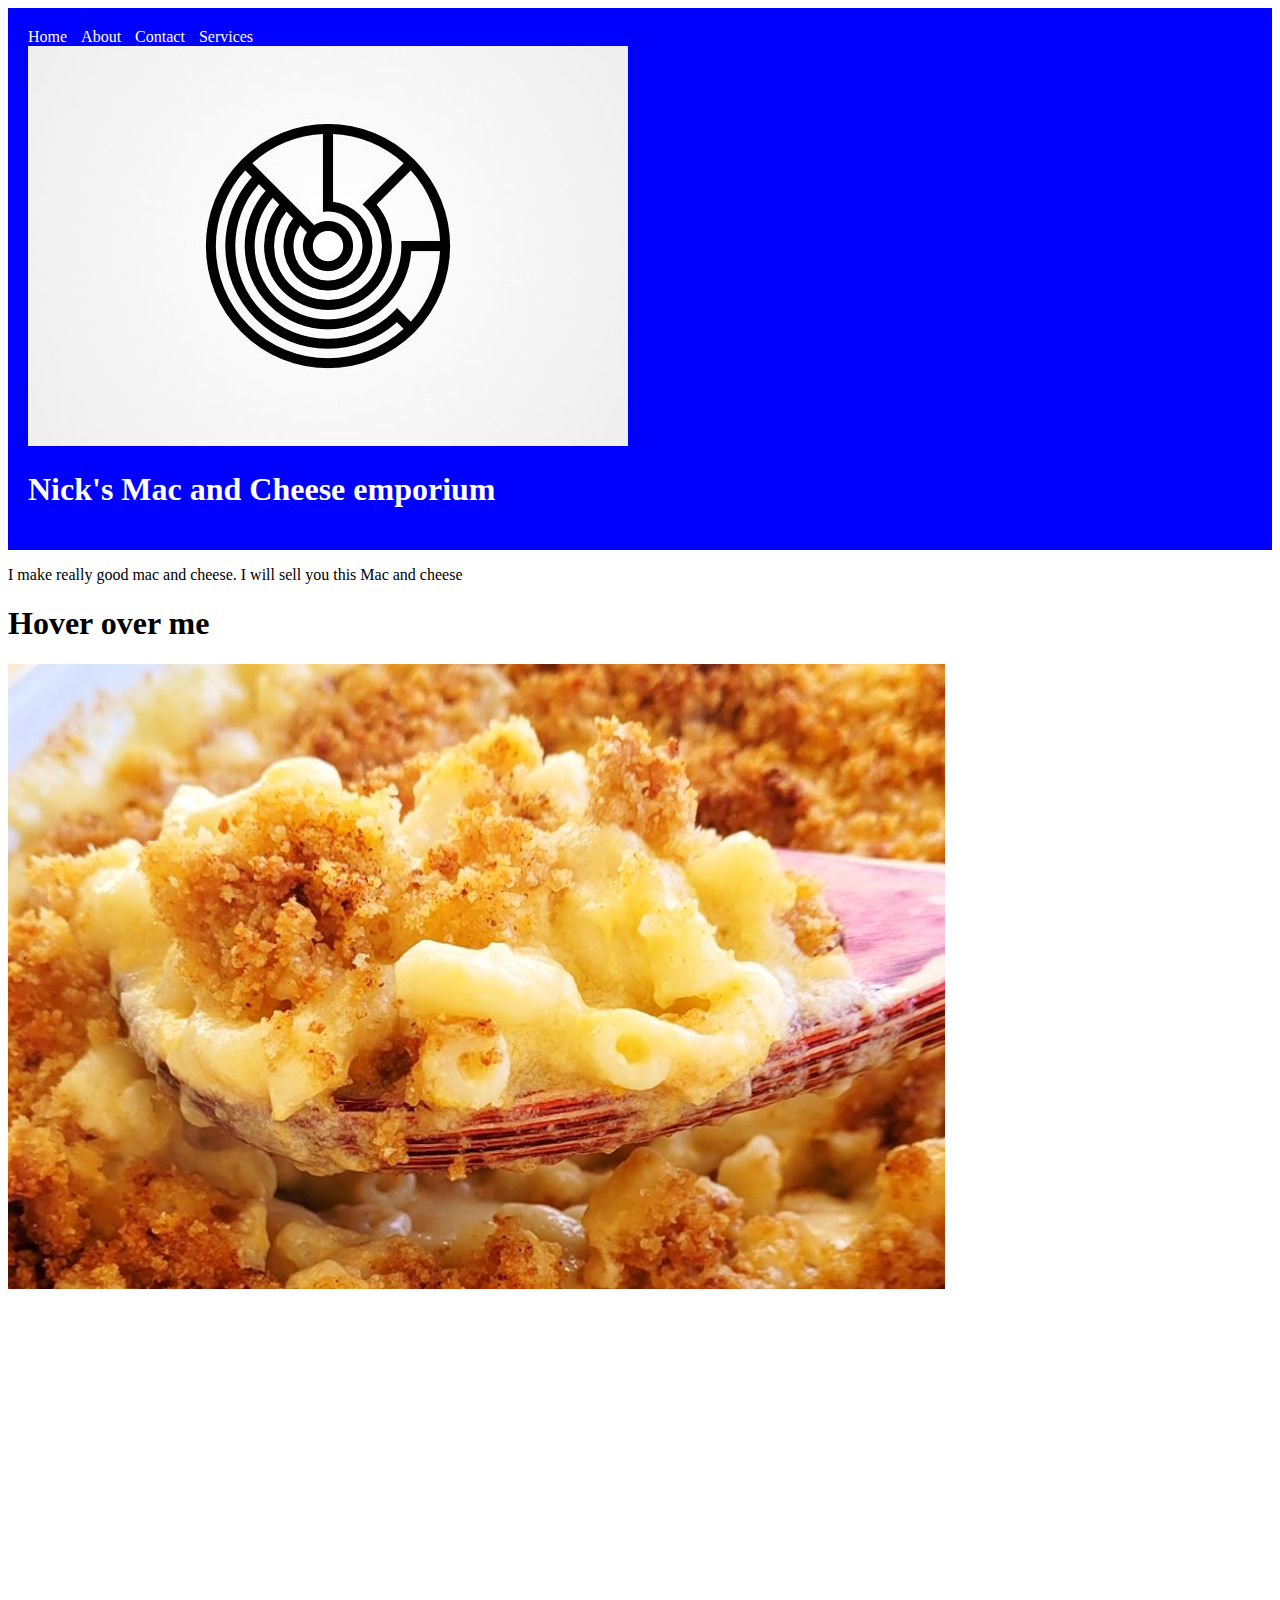
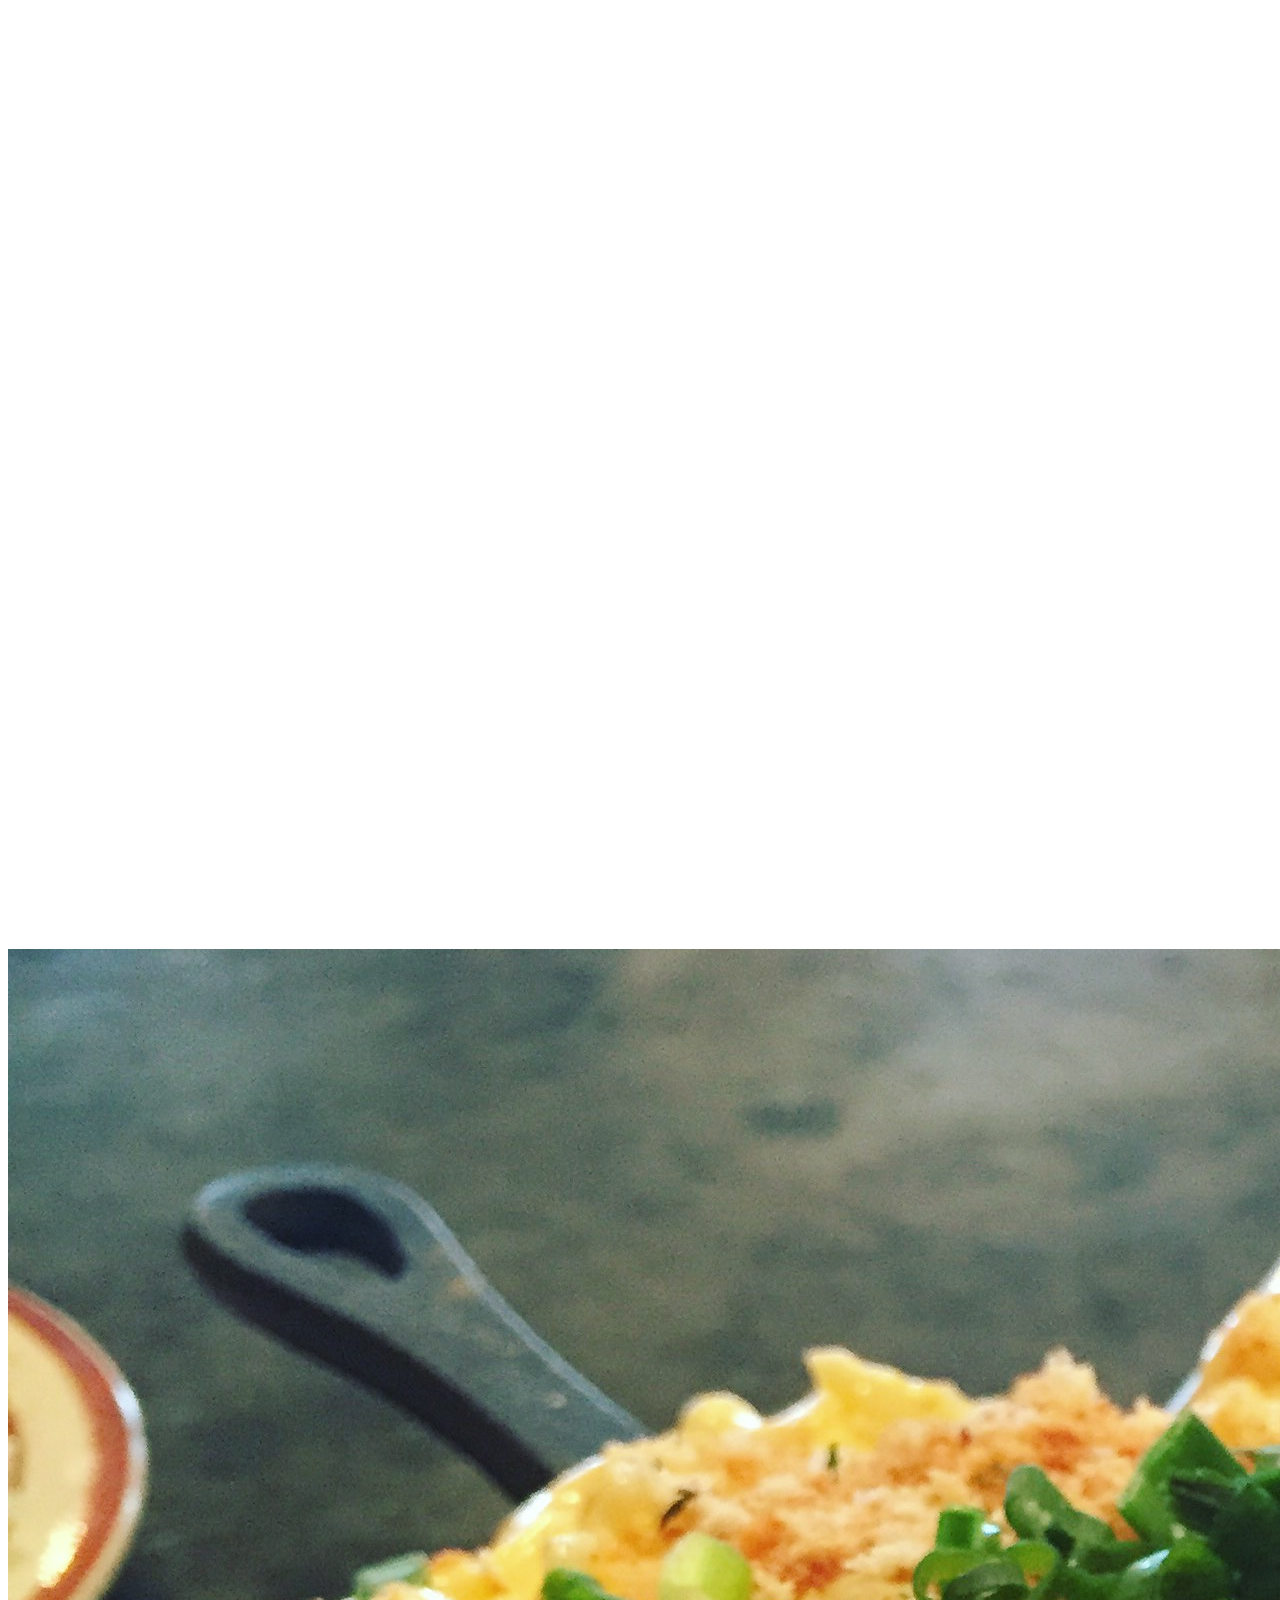
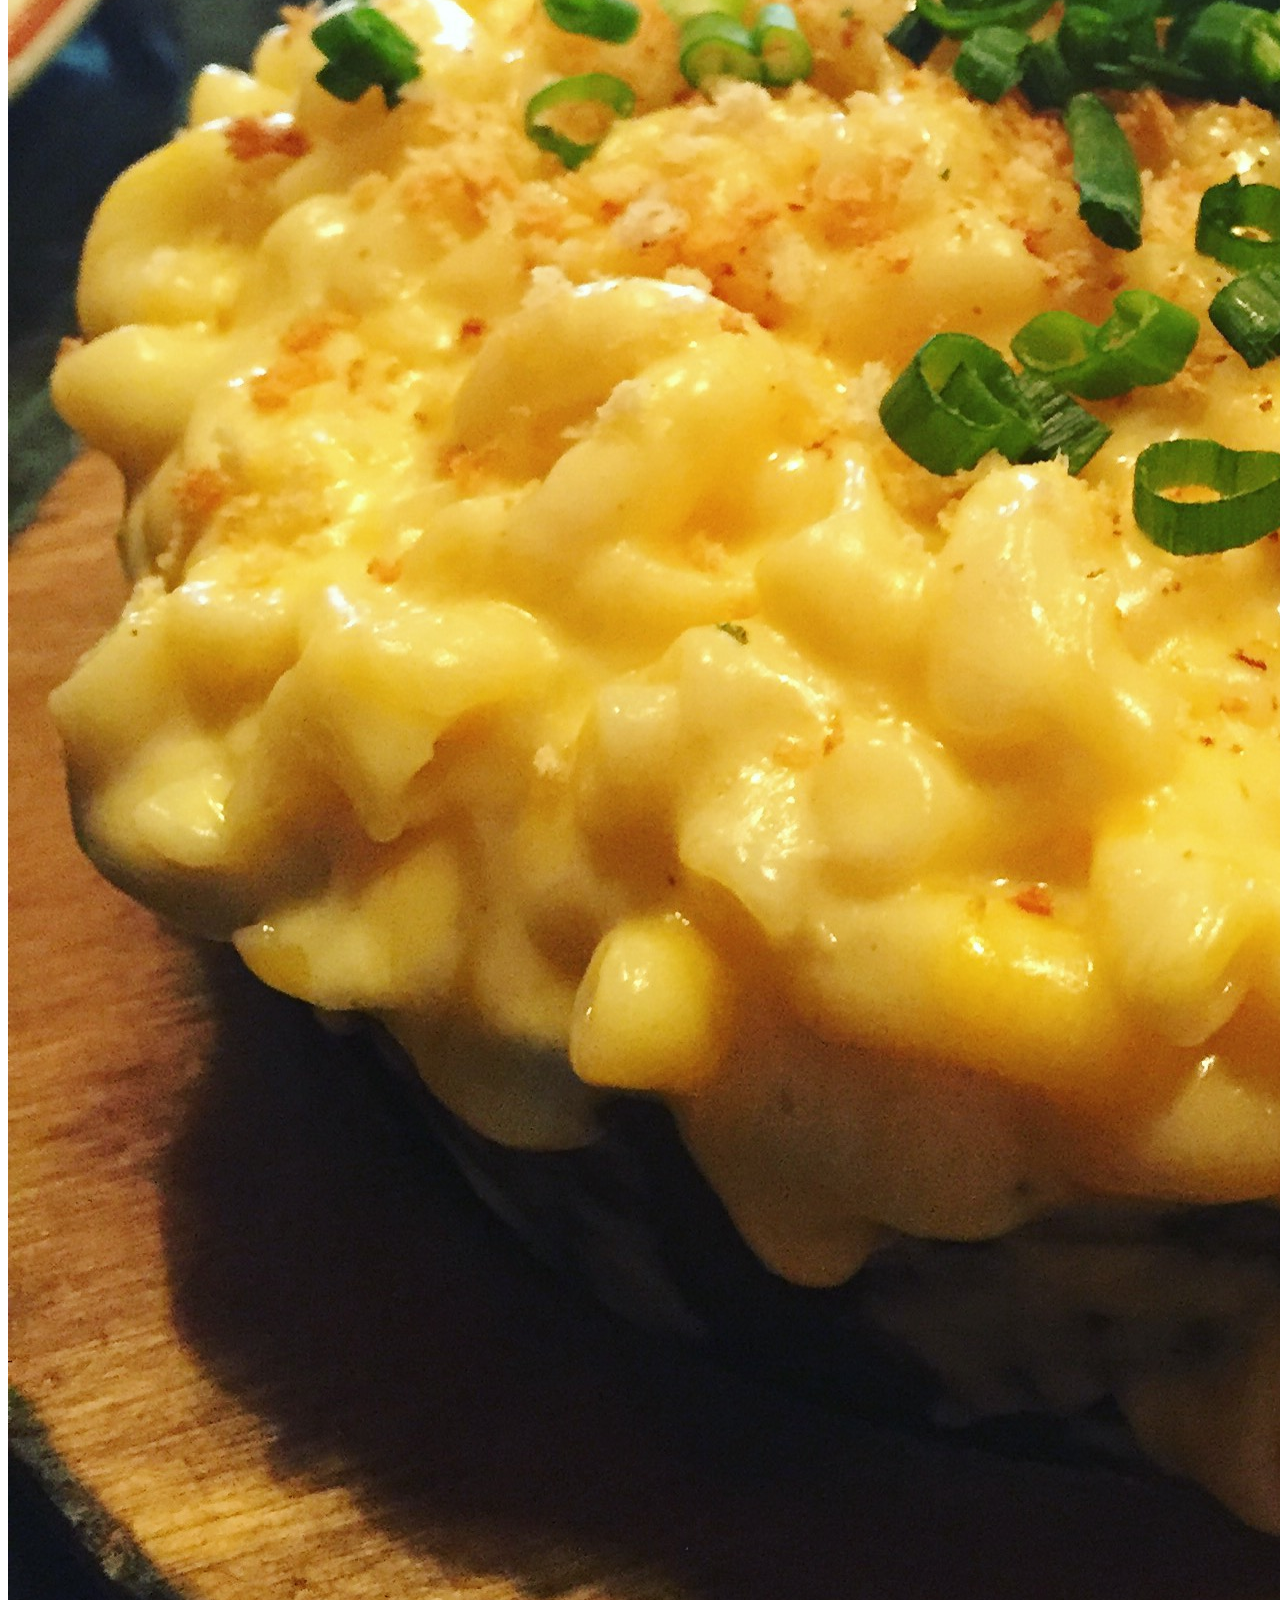
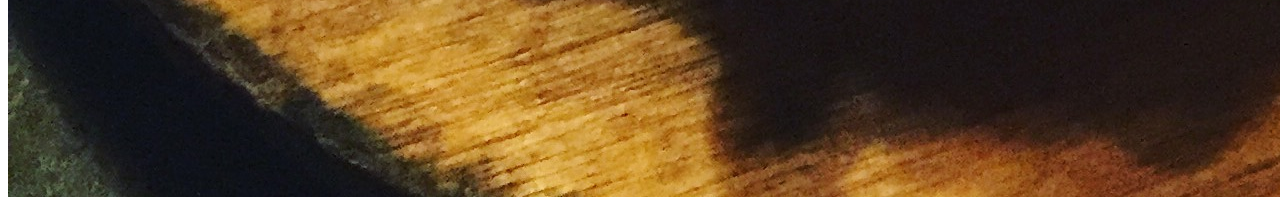
==== index.html @ 292822e5 "sdd" ====
<!DOCTYPE html>
<html>
<head>
    <link rel="stylesheet" href="style.css">
  <title>Website 03 - Home</title>
  <link rel="stylesheet" href="styles.css">
</head>
<body>
  <header>
    <nav>
      <ul>
        <li><a href="index.html">Home</a></li>
        <li><a href="about.html">About</a></li>
        <li><a href="contact.html">Contact</a></li>
        <li><a href="services.html">Services</a></li>
      </ul>
    </nav>
    <img src="Images/logo.jpg" alt="issa logo">
    <h1>Nick's Mac and Cheese emporium</h1>
  </header>
  <div class="content">
   <p> I make really good mac and cheese. I will sell you this Mac and cheese</p>
     <h1 class="hover-effect">Hover over me</h1>

  </div>
    <div class="image-grid">
    <img src="Images/mac 1.jpg" alt="Image 1">
    <img src="Images/mac 2.jpg" alt="Image 2">
    <img src="Images/mac 3.jpg" alt="Image 3">
    <img src="Images/mac 4.jpg" alt="Image 4">
  </div>
</body>
</html>
---- style.css ----
header {
  background-color: blue;
  color: white;
  padding: 20px;
}

header nav ul {
  list-style-type: none;
  margin: 0;
  padding: 0;
}

header nav li {
  display: inline-block;
  margin-right: 10px;
}

header nav a {
  text-decoration: none;
  color: white;
}

.logo {
  font-family: Arial, sans-serif;
  font-size: 24px;
}

h1 {
  font-family: "Times New Roman", serif;
}
.image-grid {
  display: grid;
  grid-template-columns: repeat(2, 1fr);
  grid-gap: 10px;
}
.hover-effect:hover {
  color: red;
  background-color: yellow;
}
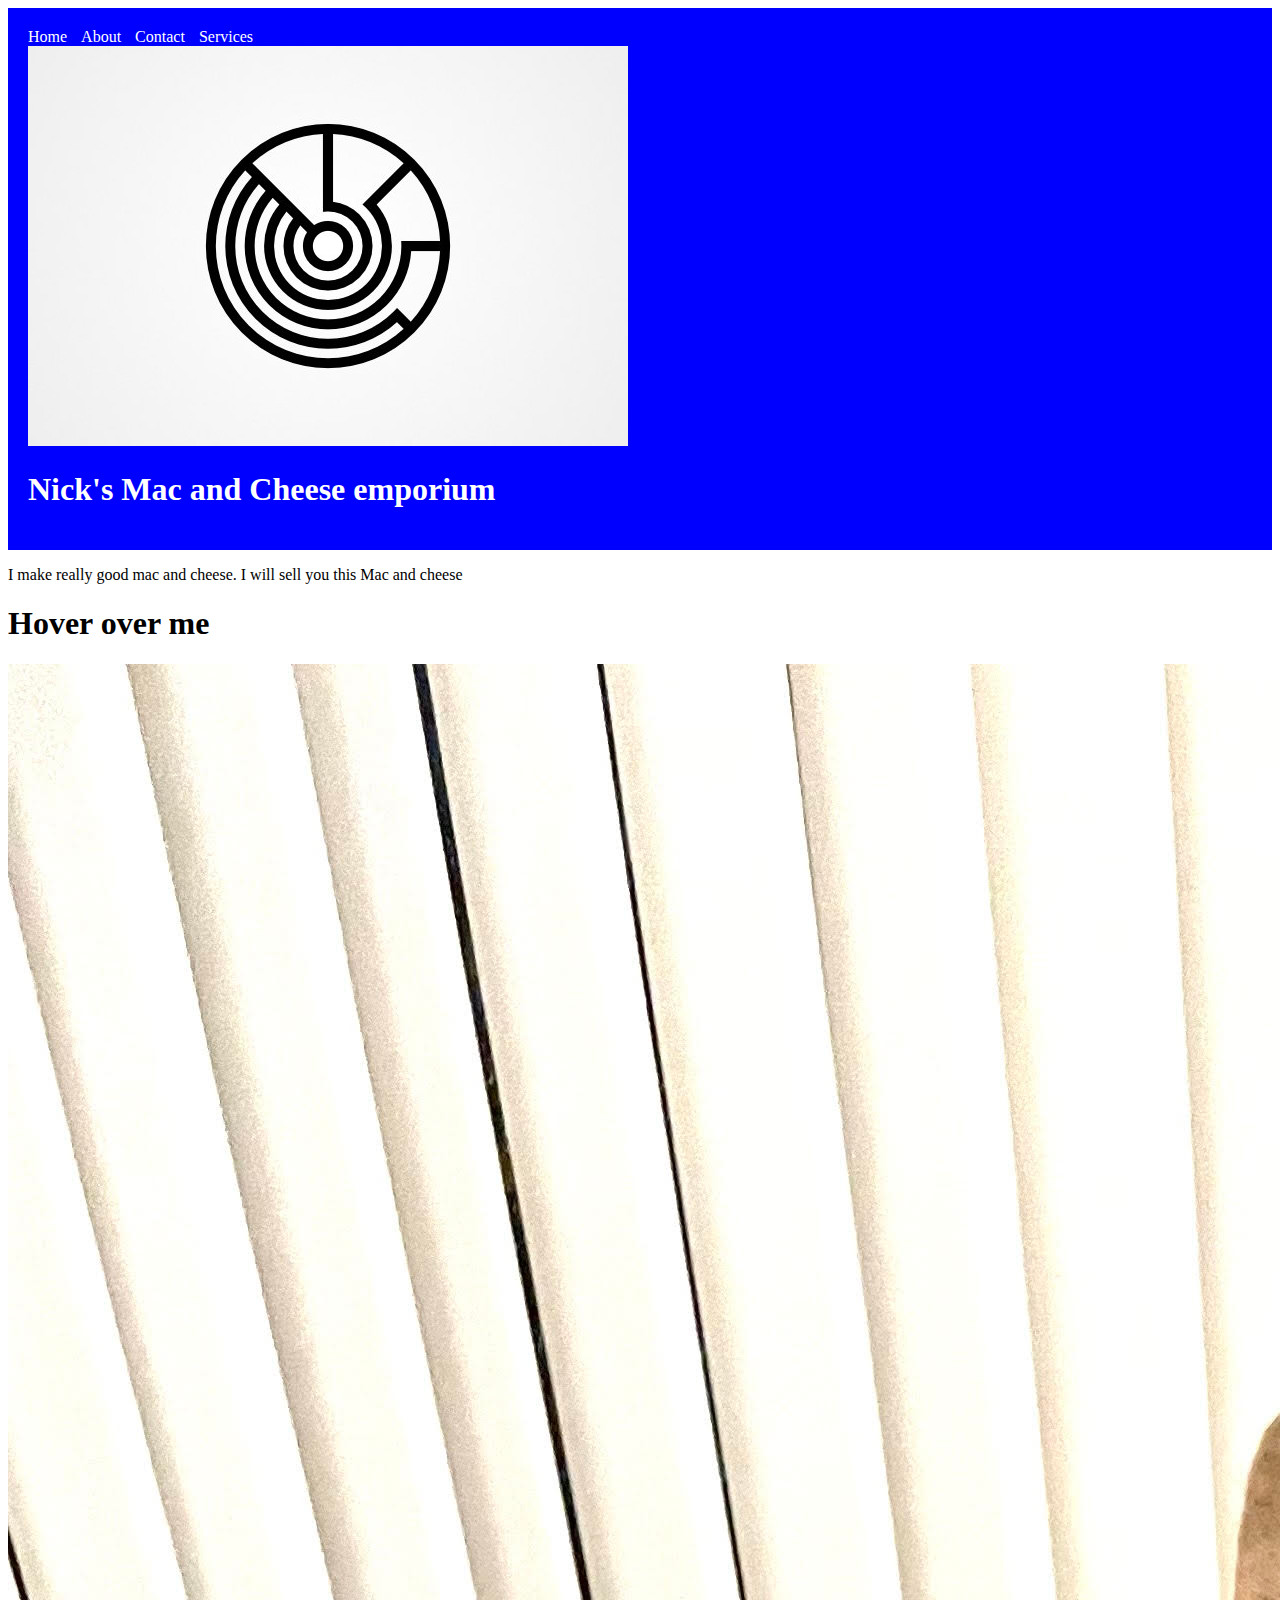
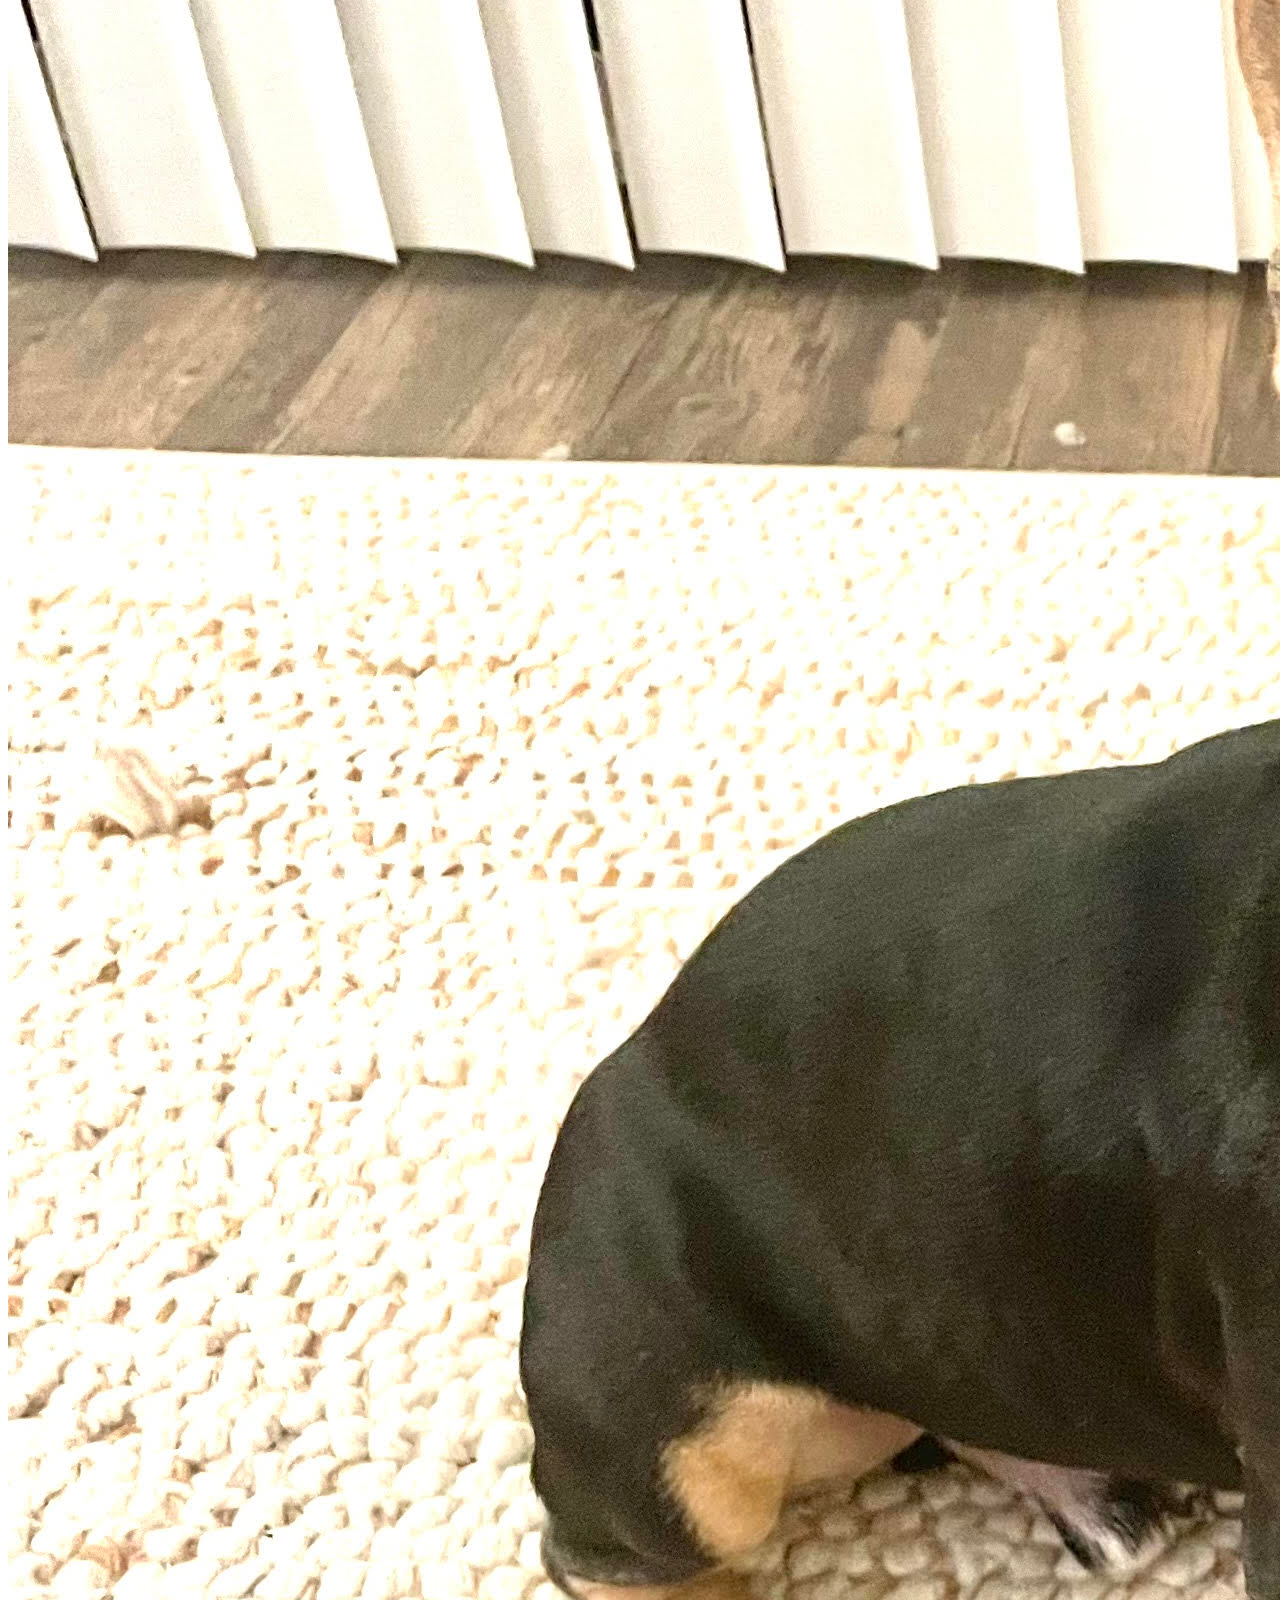
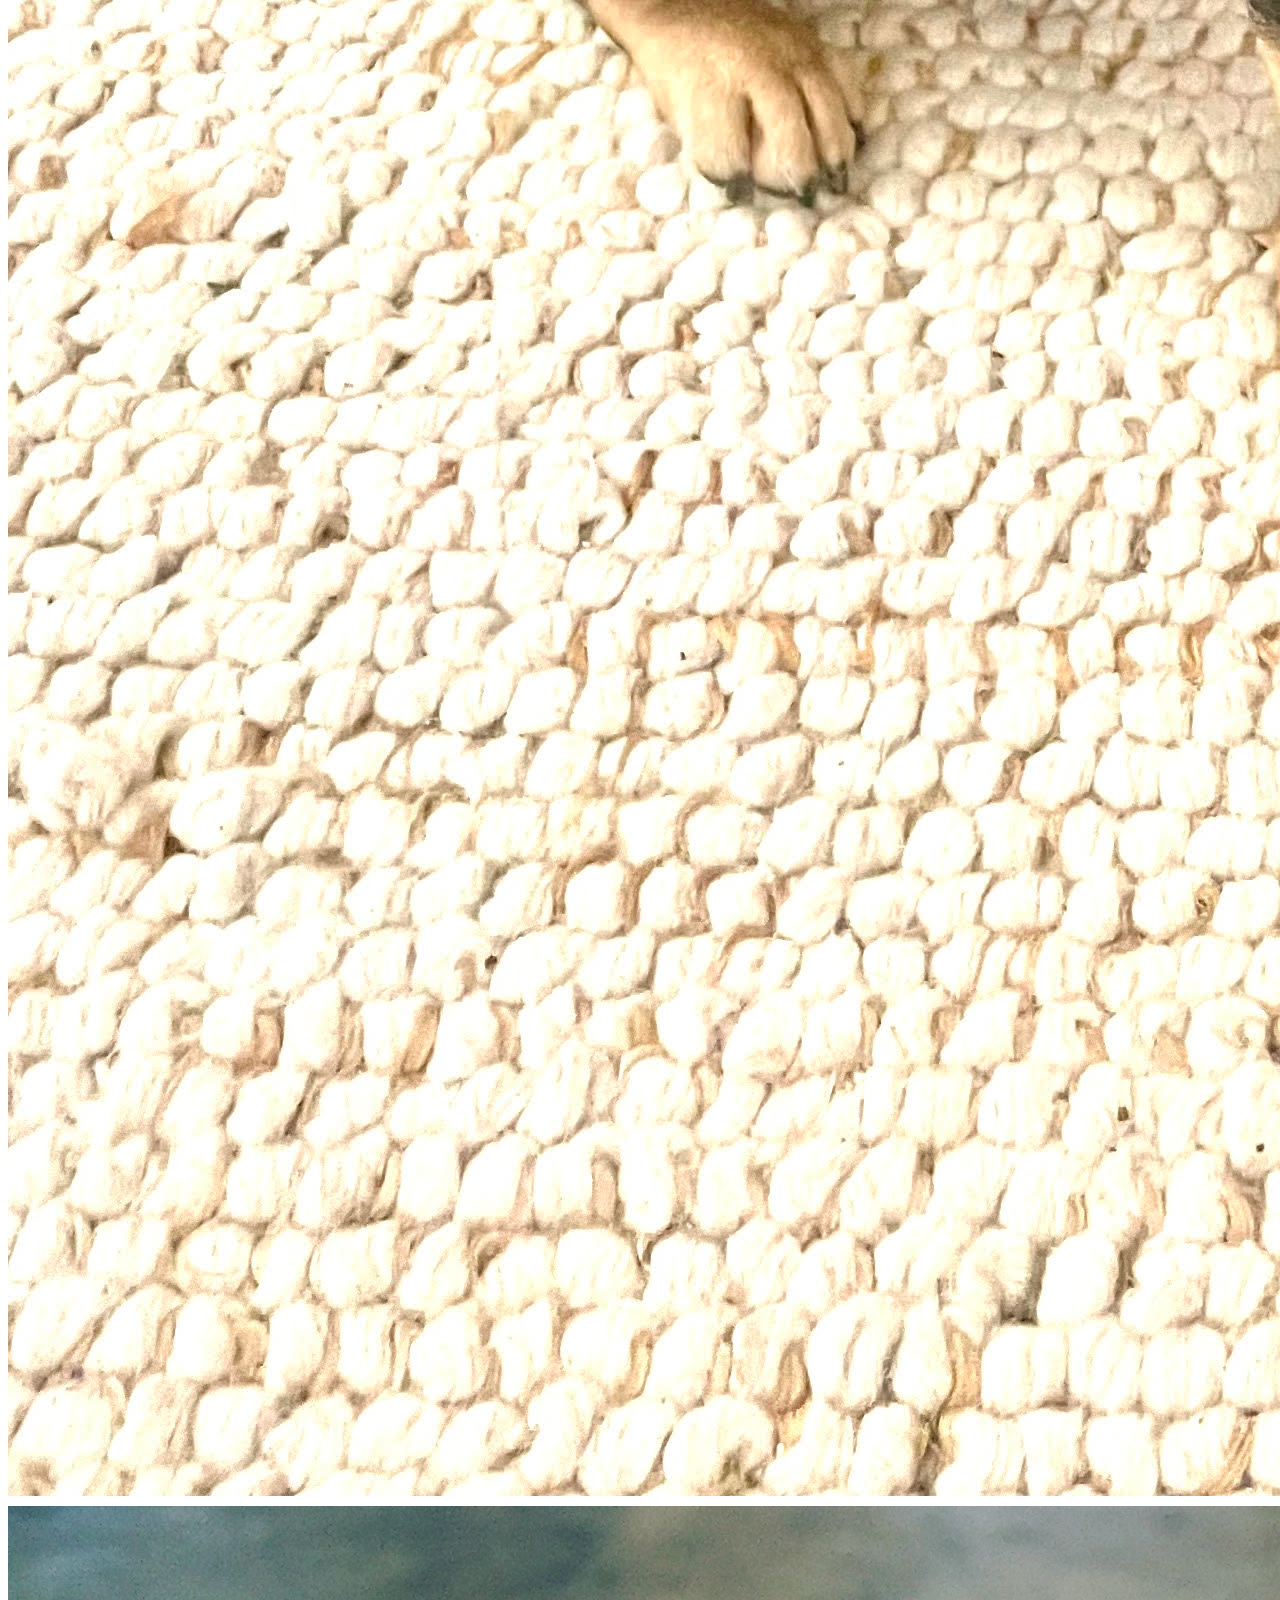
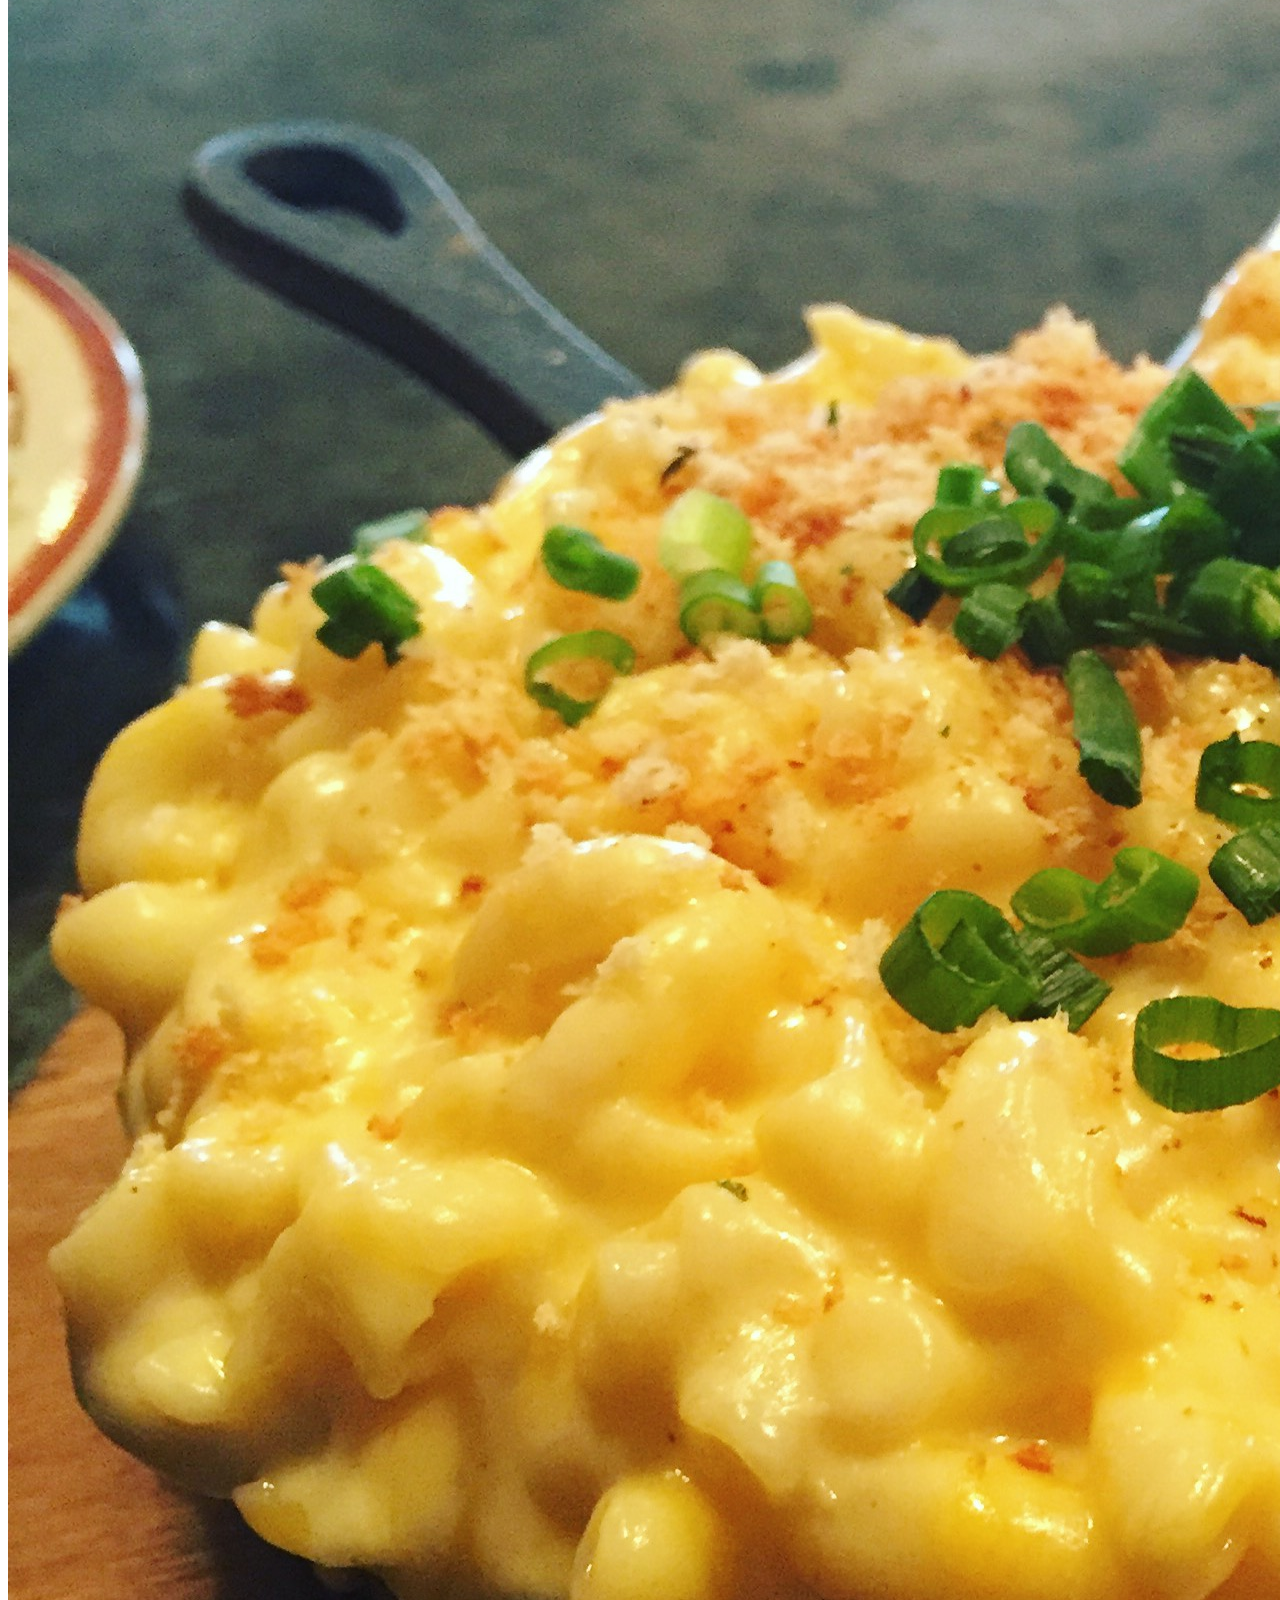
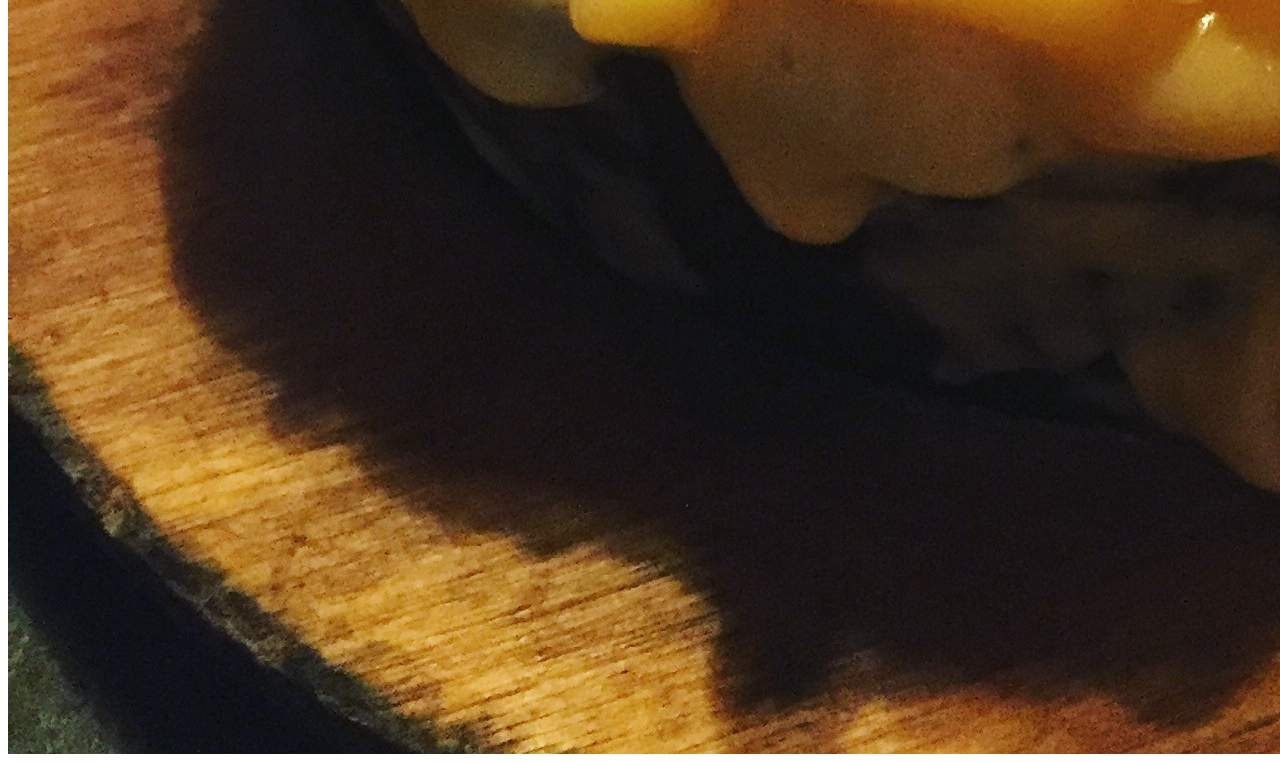
==== commit 38e56e35: "t" ====
--- a/index.html
+++ b/index.html
@@ -24,8 +24,8 @@
 
   </div>
     <div class="image-grid">
-    <img src="Images/mac 1.jpg" alt="Image 1">
-    <img src="Images/mac 2.jpg" alt="Image 2">
+    <img src="Images/Jack.jpg" alt="Image 1">
+    <img src="Images/Jack 2.jpg" alt="Image 2">
     <img src="Images/mac 3.jpg" alt="Image 3">
     <img src="Images/mac 4.jpg" alt="Image 4">
   </div>
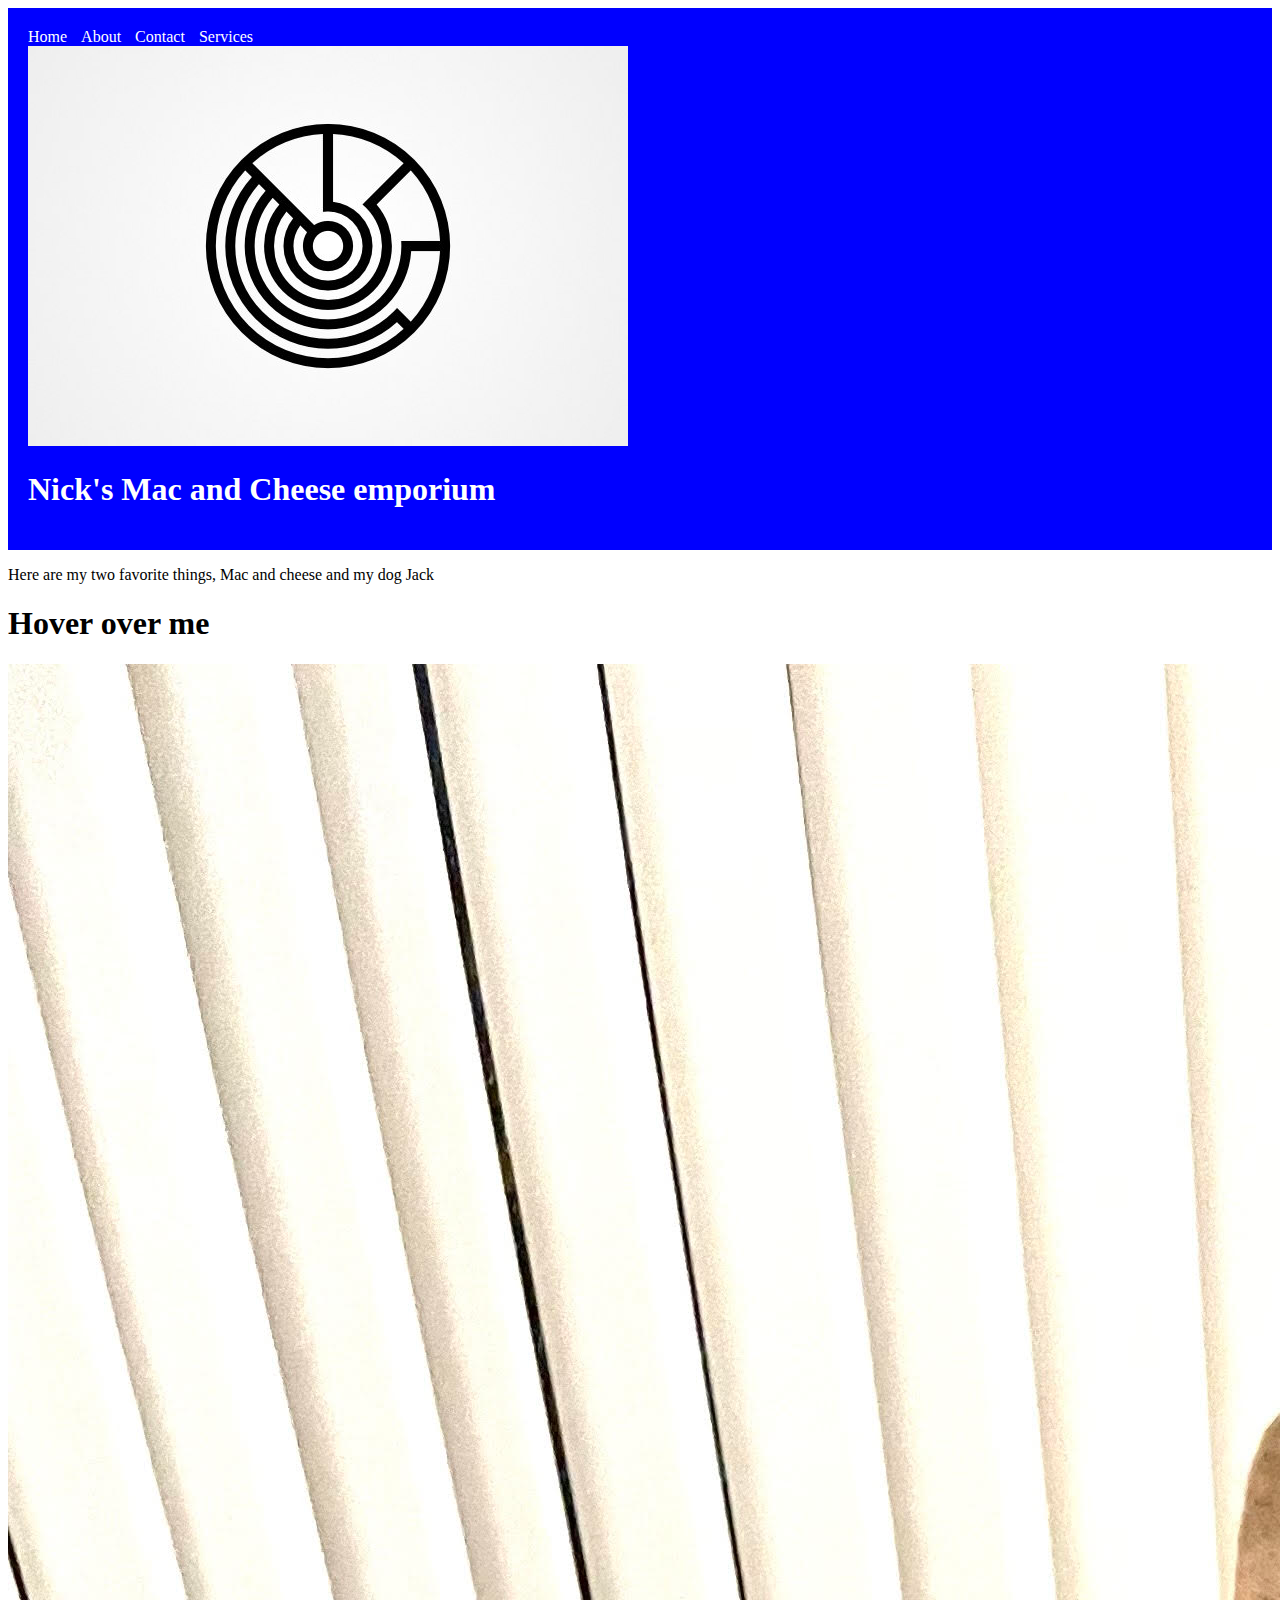
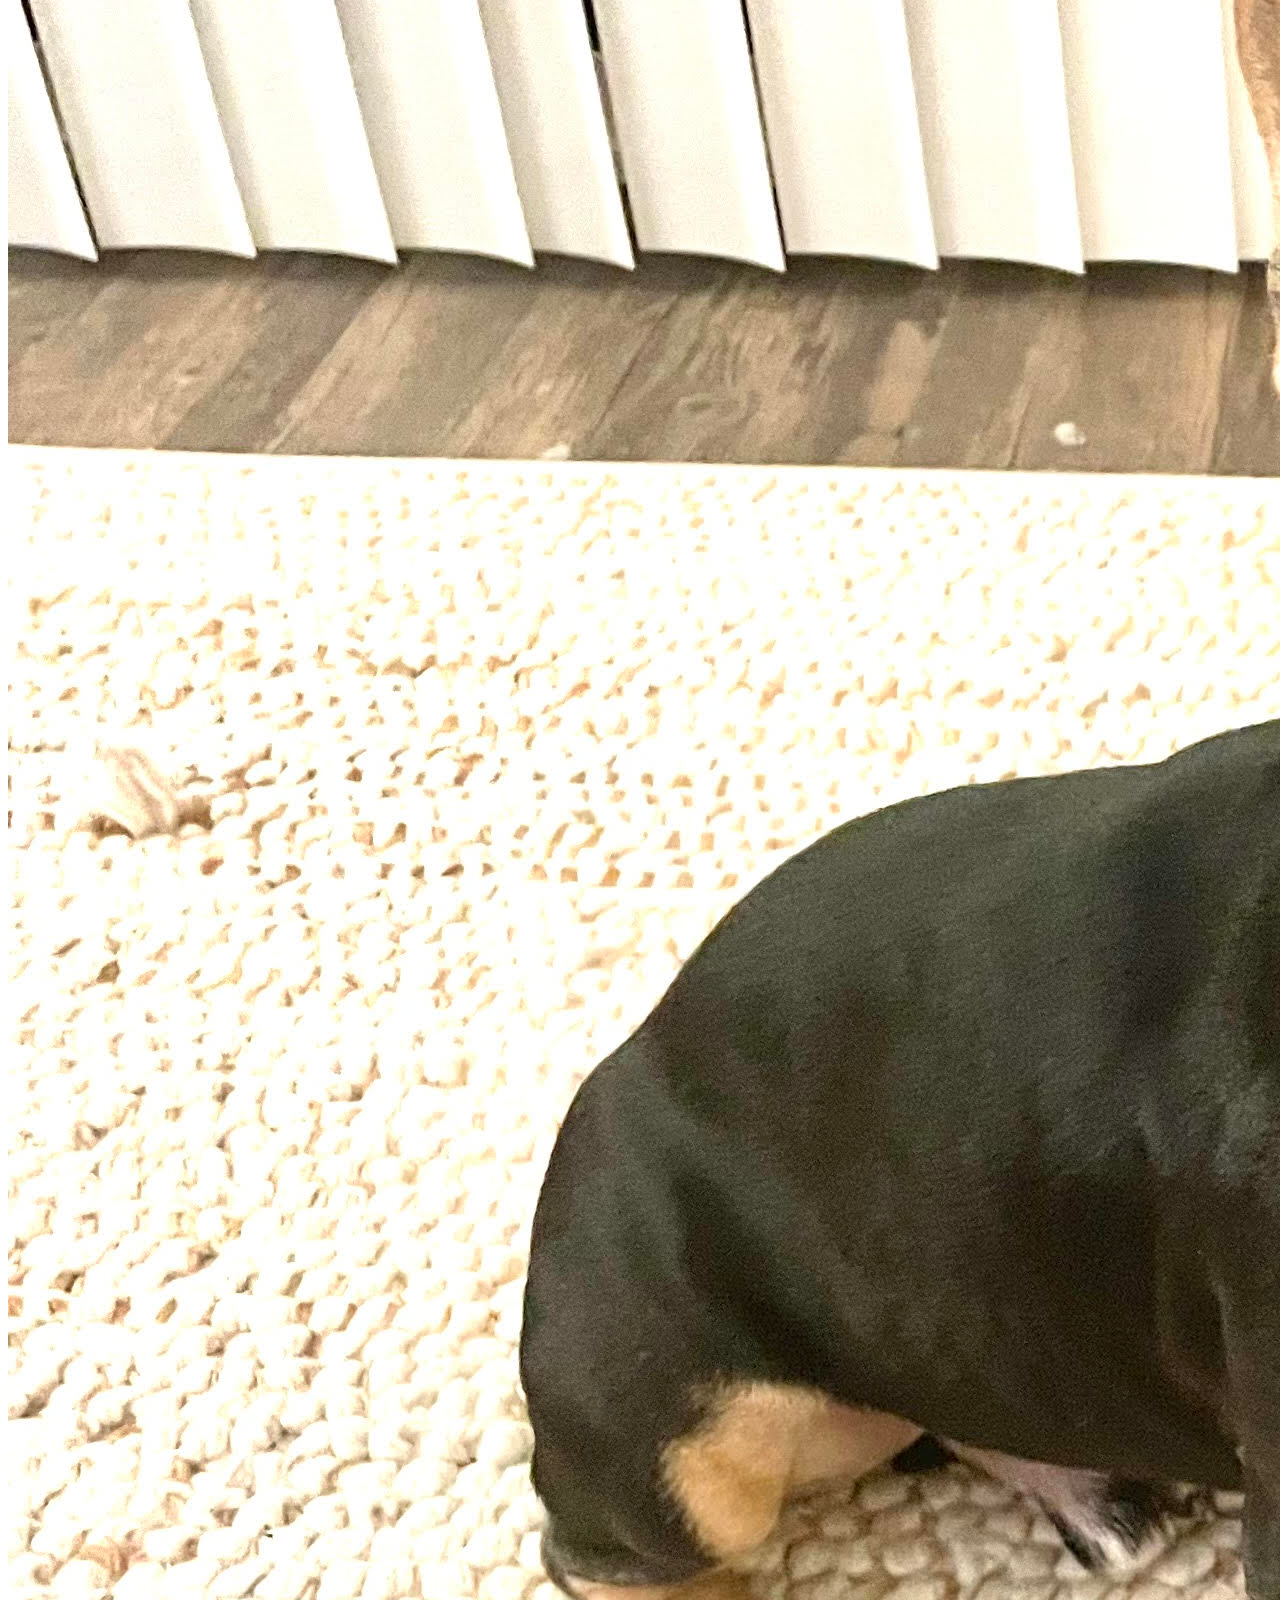
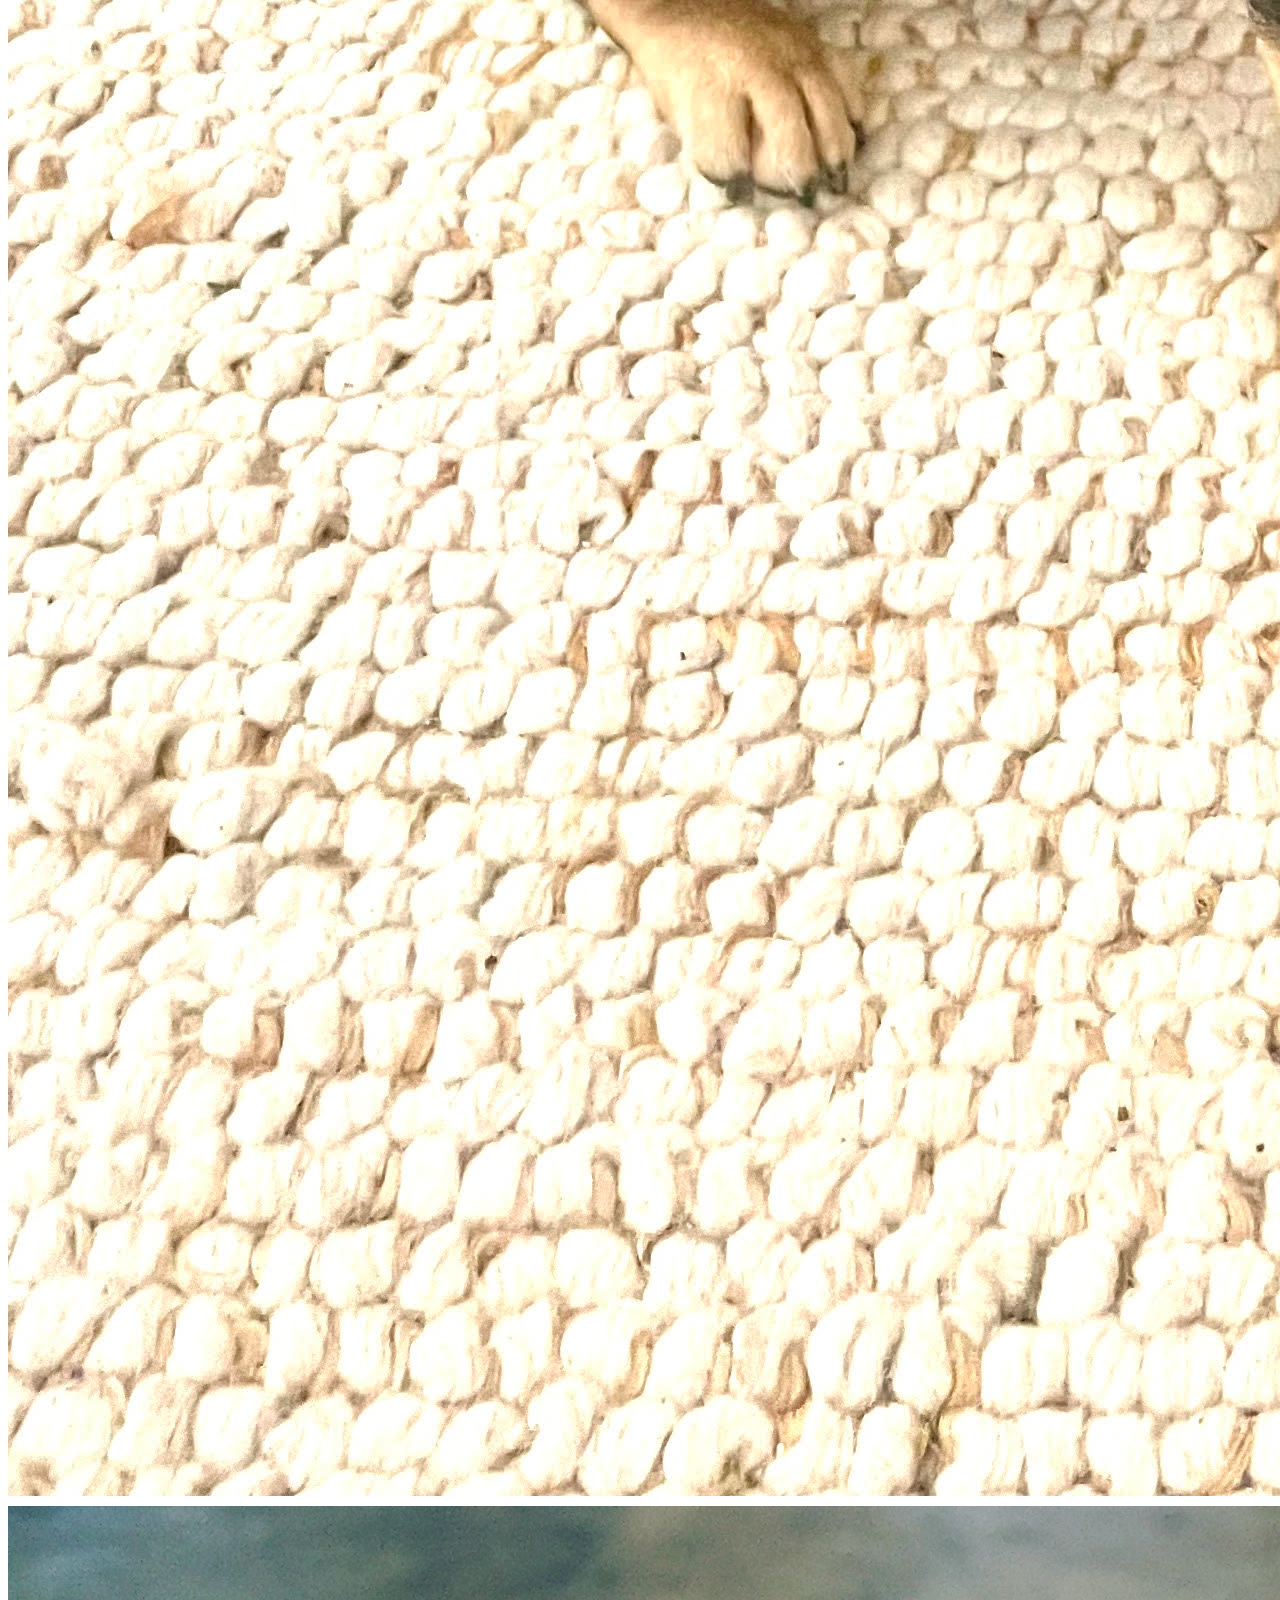
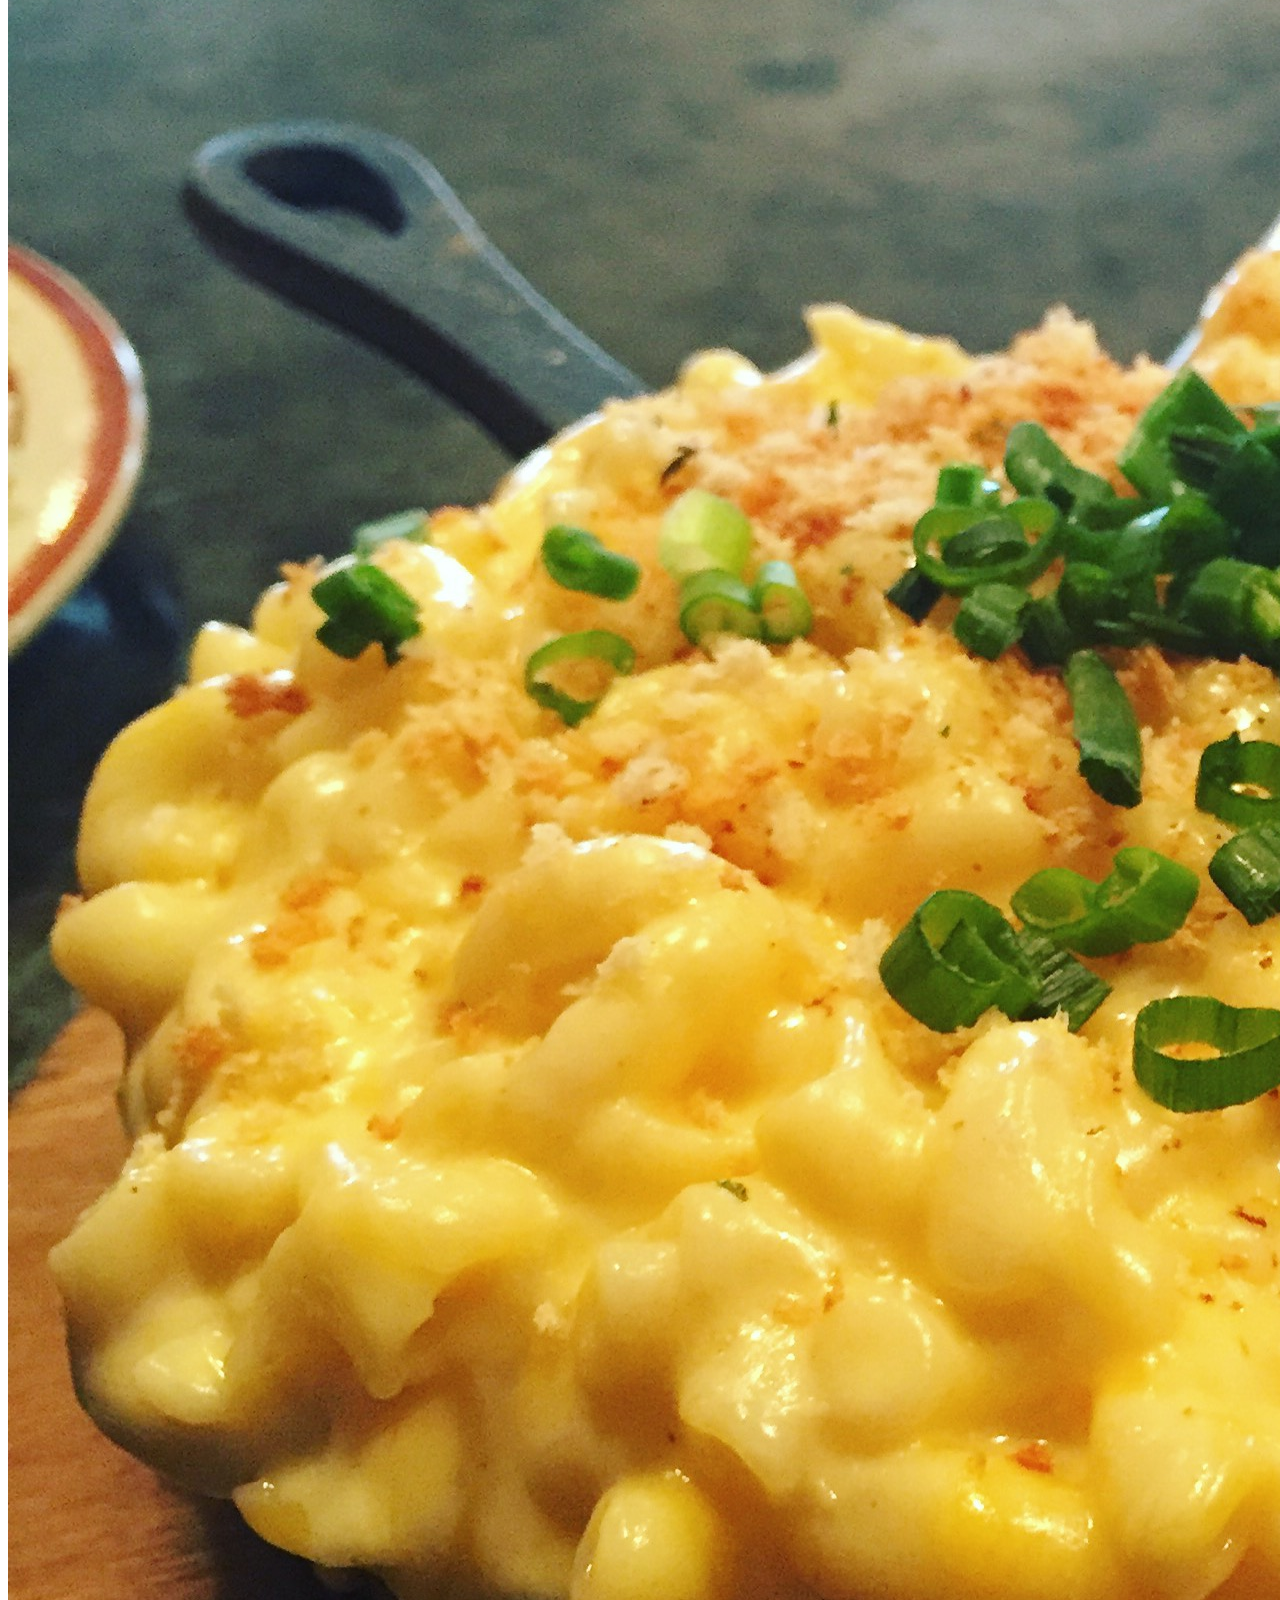
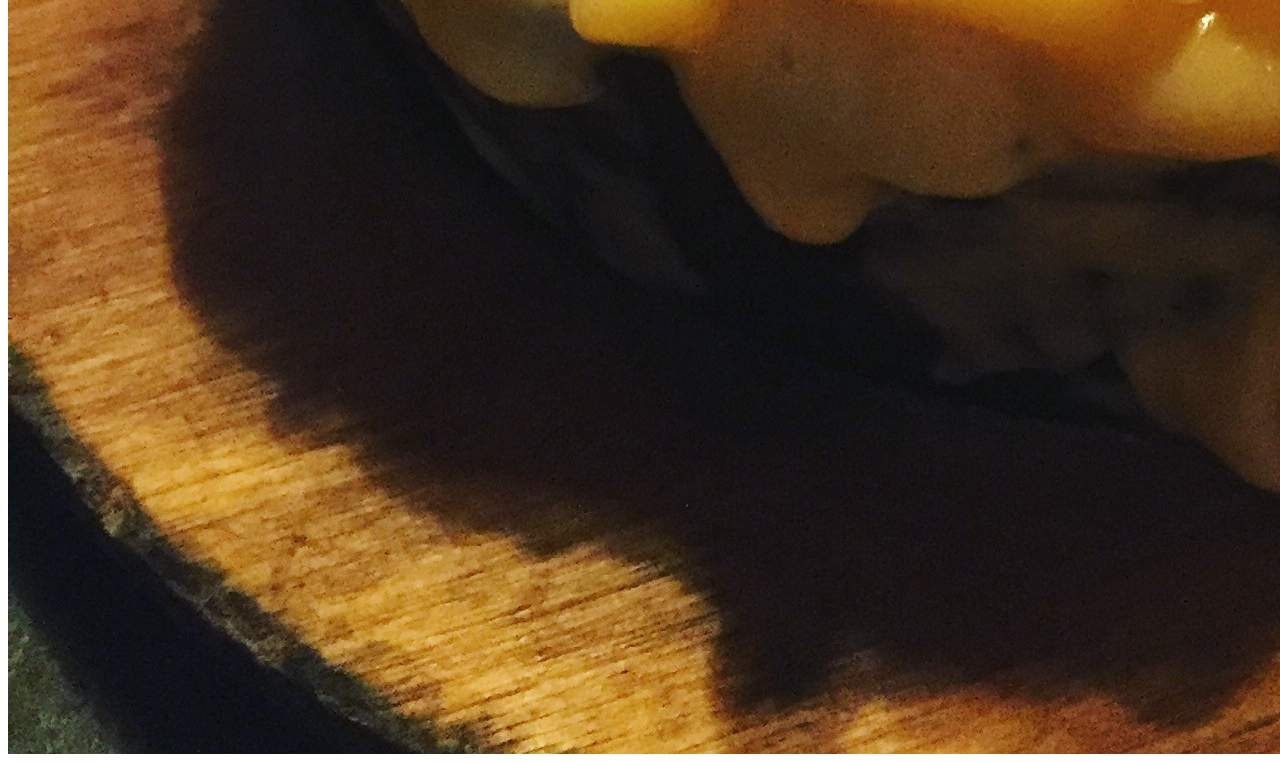
==== commit 2beedb85: "jk" ====
--- a/index.html
+++ b/index.html
@@ -19,7 +19,7 @@
     <h1>Nick's Mac and Cheese emporium</h1>
   </header>
   <div class="content">
-   <p> I make really good mac and cheese. I will sell you this Mac and cheese</p>
+   <p> Here are my two favorite things, Mac and cheese and my dog Jack</p>
      <h1 class="hover-effect">Hover over me</h1>
 
   </div>
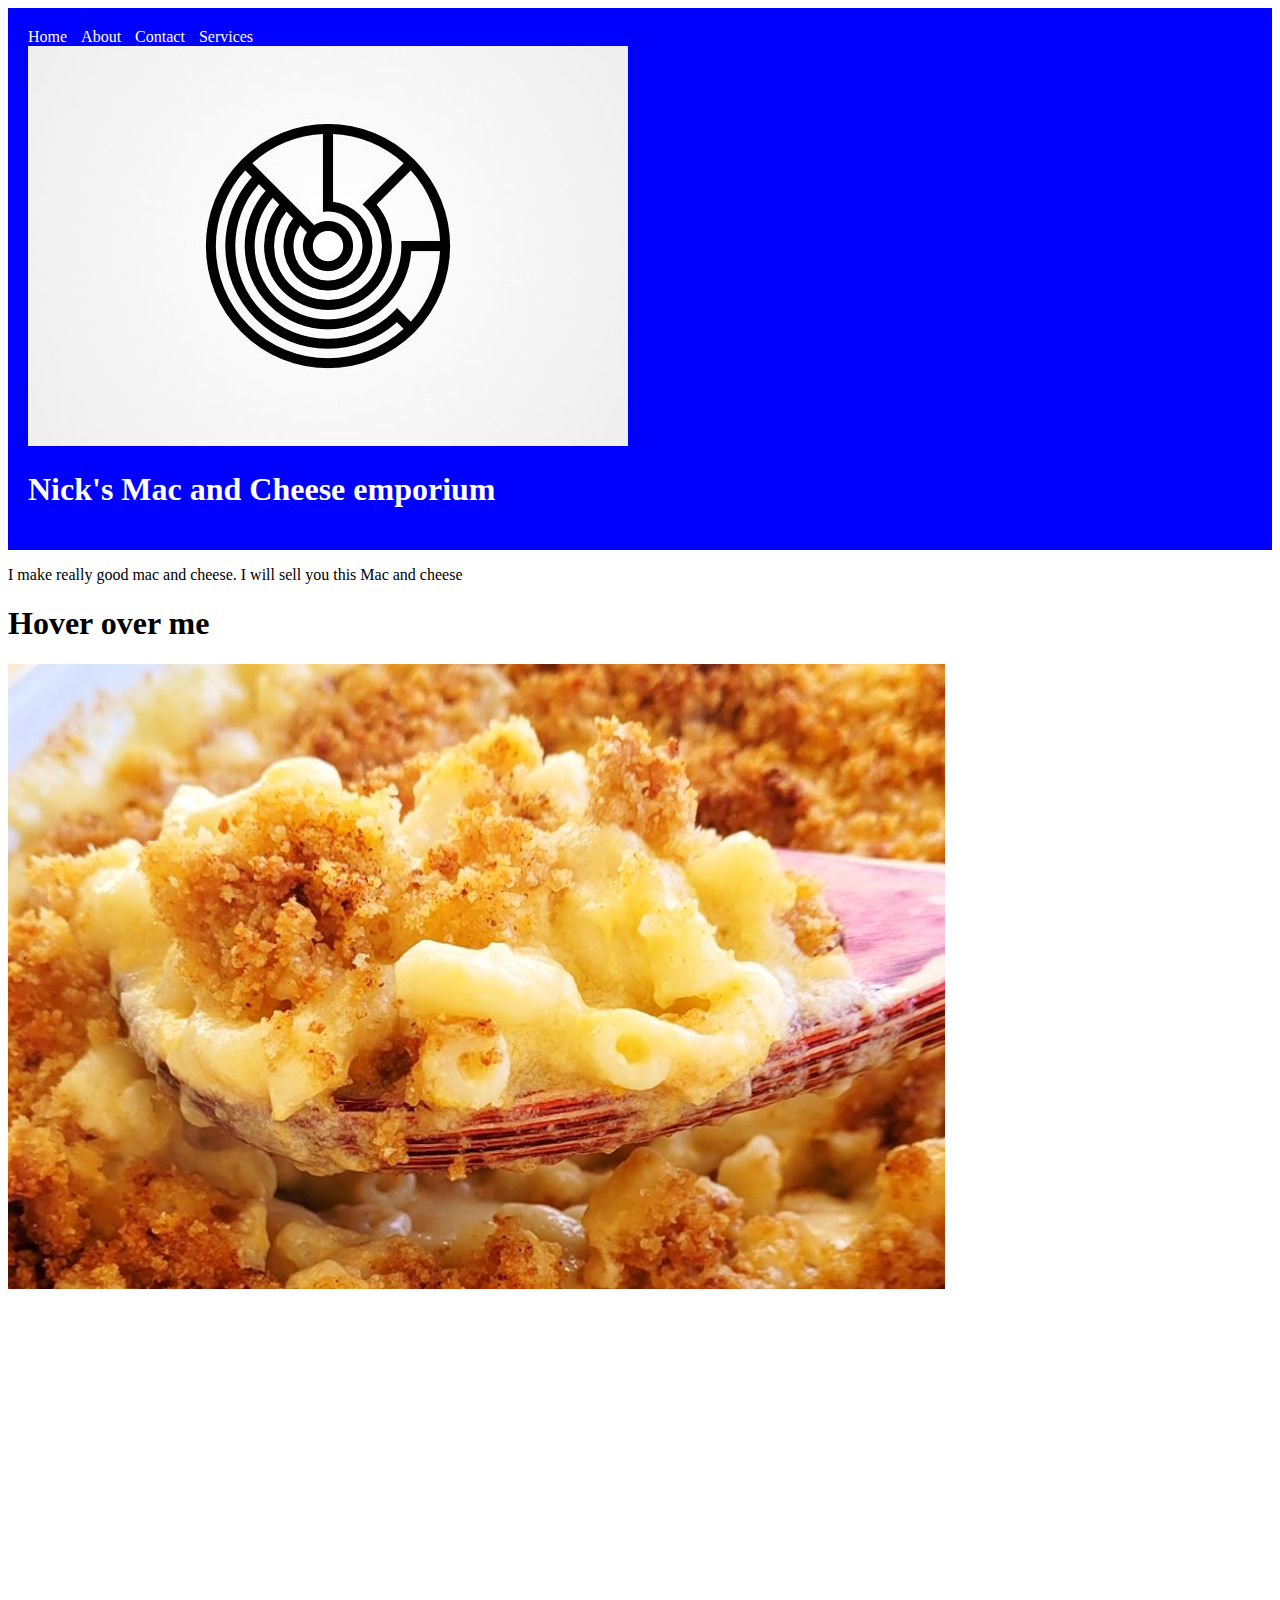
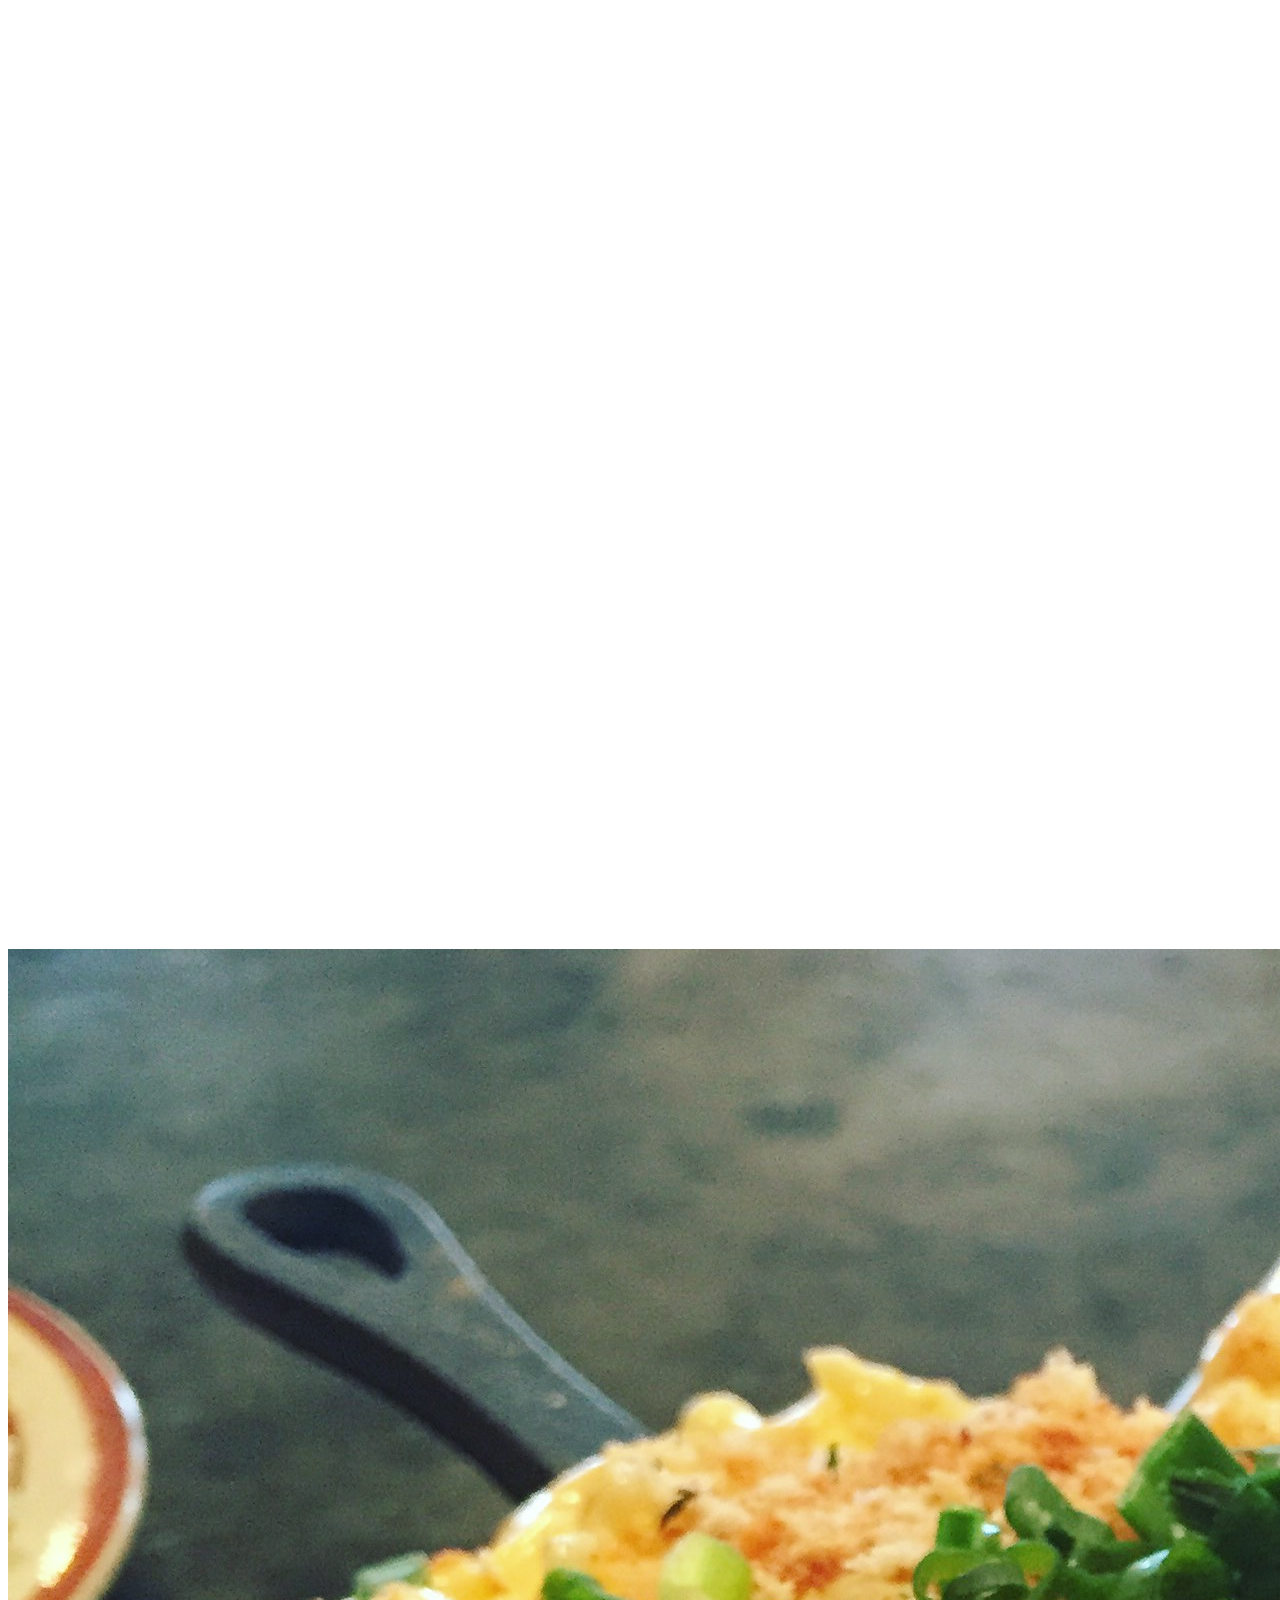
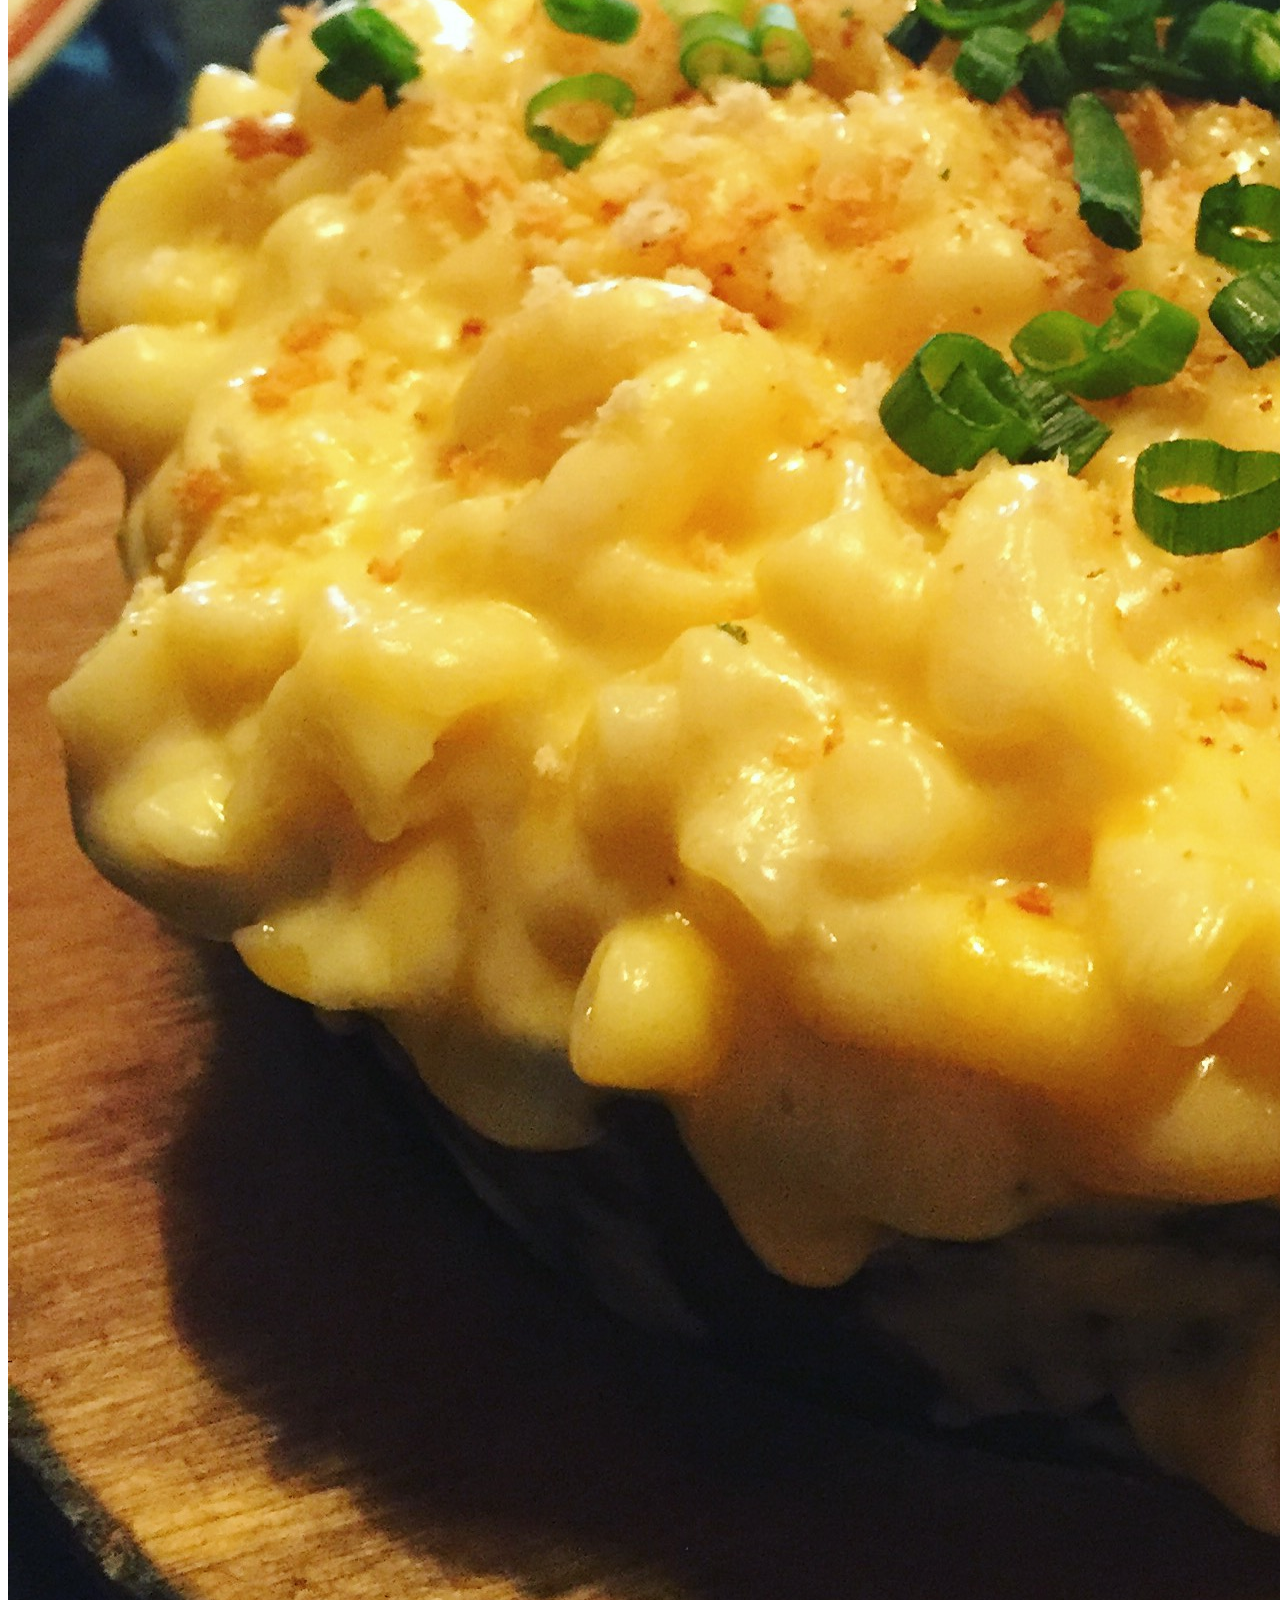
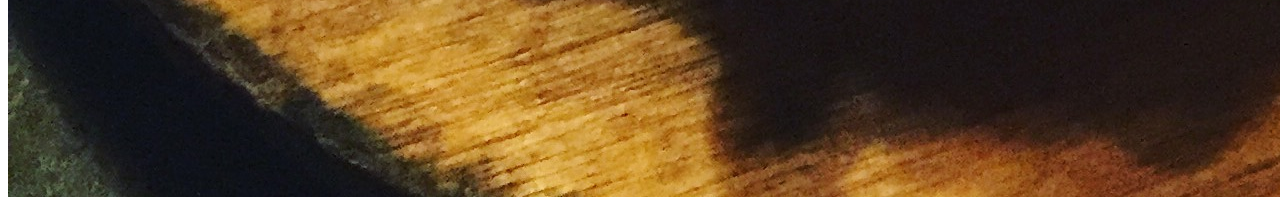
==== commit 1fe80a72: "s" ====
--- a/index.html
+++ b/index.html
@@ -2,7 +2,7 @@
 <html>
 <head>
     <link rel="stylesheet" href="style.css">
-  <title>Website 03 - Home</title>
+  <title>Website 04 - Home</title>
   <link rel="stylesheet" href="styles.css">
 </head>
 <body>
@@ -10,22 +10,22 @@
     <nav>
       <ul>
         <li><a href="index.html">Home</a></li>
-        <li><a href="about.html">About</a></li>
-        <li><a href="contact.html">Contact</a></li>
-        <li><a href="services.html">Services</a></li>
+        <li><a href="about1.html">About</a></li>
+        <li><a href="contact1.html">Contact</a></li>
+        <li><a href="services1.html">Services</a></li>
       </ul>
     </nav>
     <img src="Images/logo.jpg" alt="issa logo">
     <h1>Nick's Mac and Cheese emporium</h1>
   </header>
   <div class="content">
-   <p> Here are my two favorite things, Mac and cheese and my dog Jack</p>
+   <p> I make really good mac and cheese. I will sell you this Mac and cheese</p>
      <h1 class="hover-effect">Hover over me</h1>
 
   </div>
     <div class="image-grid">
-    <img src="Images/Jack.jpg" alt="Image 1">
-    <img src="Images/Jack 2.jpg" alt="Image 2">
+    <img src="Images/mac 1.jpg" alt="Image 1">
+    <img src="Images/mac 2.jpg" alt="Image 2">
     <img src="Images/mac 3.jpg" alt="Image 3">
     <img src="Images/mac 4.jpg" alt="Image 4">
   </div>
